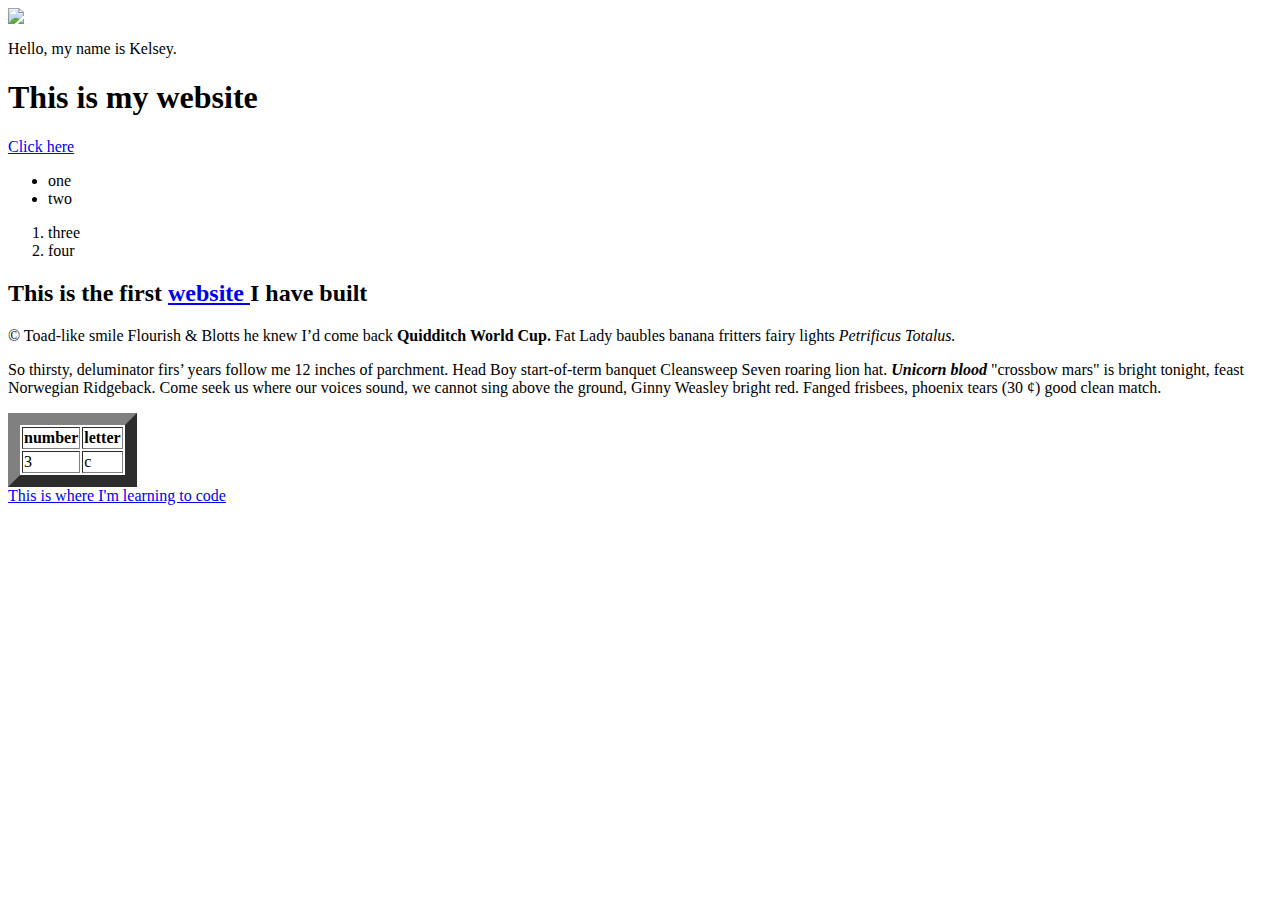
==== index.html @ 8b18325f "Initial commit" ====
<html>
  <head>
    <title>
      title = tab
        </title>
     </head>
  <body>
  <img src="https://i.guim.co.uk/img/media/be1b877686021314b4eaef205b56371adef75c9e/0_0_2560_1536/master/2560.jpg?w=300&q=55&auto=format&usm=12&fit=max&s=103558a9efdc4f4f37a716fe3fd7c219" />
    <p>
      Hello, my name is Kelsey.
    </p>
      <h1>
        This is my website
        </h1>
<a href= "page2.html" target= _blank">
       Click here
  </a>
  <ul>
    <li>
      one
    </li>
    <li>
    two
  </li>
  </ul>

    <ol>
    <li>
      three
    </li>
    <li>
      four
    </li>
    </ol>
    <h2>
    This is the first <a href="page2.html" target=_blank"> website </a> I have built
    </h2>
<!--
    <h3>
    I need to figure out the spacing on this code line
    </h3>
    <h4>
    It seems like it will get very confusing very fast
  </h4> -->

    <p>
    &copy; Toad-like smile Flourish & Blotts he knew I’d come back <strong> Quidditch World Cup. </strong> Fat Lady baubles banana fritters fairy lights <em> Petrificus Totalus.</em>
    </p>
    <p>
    So thirsty, deluminator firs’ years follow me 12 inches of parchment. Head Boy start-of-term banquet Cleansweep Seven roaring lion hat. <strong> <em>Unicorn blood</em> </strong> "crossbow mars" is bright tonight, feast Norwegian Ridgeback. Come seek us where our voices sound, we cannot sing above the ground, Ginny Weasley bright red. Fanged frisbees, phoenix tears (30 &cent;) good clean match.
    </p>
  <table border="12">
    <tr>
      <th> number </th>
      <th> letter </th>
    </tr>
    <tr>
      <td> 3 </td>
      <td> c </td>
    </tr>
  </table>
    <a href="https://betamore.com" title=betamore target= "_blank">
      This is where I'm learning to code
    </a>
  </body>
</html>
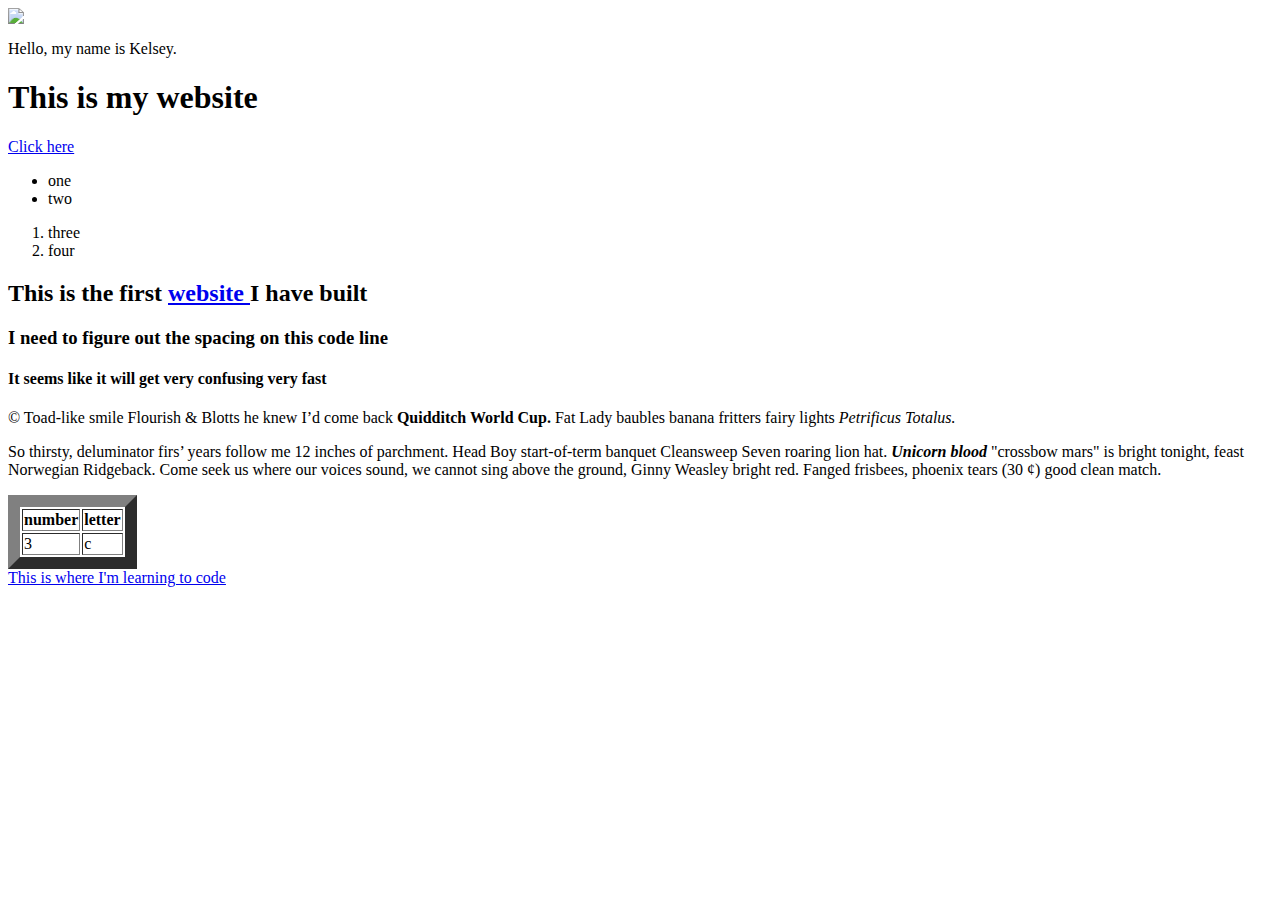
==== commit f2adcaf9: "Uncommented a list" ====
--- a/index.html
+++ b/index.html
@@ -35,13 +35,13 @@
     <h2>
     This is the first <a href="page2.html" target=_blank"> website </a> I have built
     </h2>
-<!--
+
     <h3>
     I need to figure out the spacing on this code line
     </h3>
     <h4>
     It seems like it will get very confusing very fast
-  </h4> -->
+  </h4> 
 
     <p>
     &copy; Toad-like smile Flourish & Blotts he knew I’d come back <strong> Quidditch World Cup. </strong> Fat Lady baubles banana fritters fairy lights <em> Petrificus Totalus.</em>
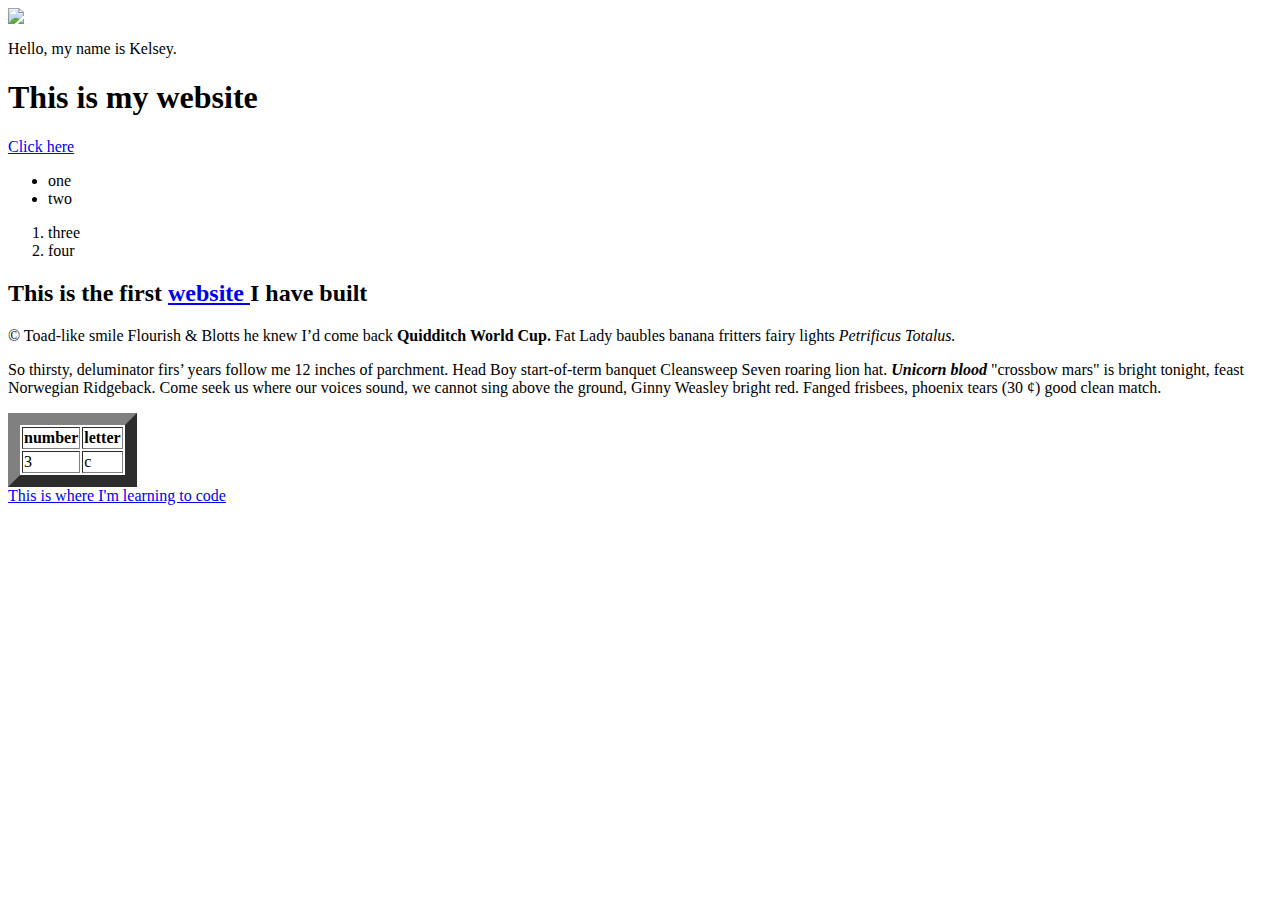
==== commit 24144ba5: "Recommented" ====
--- a/index.html
+++ b/index.html
@@ -36,12 +36,14 @@
     This is the first <a href="page2.html" target=_blank"> website </a> I have built
     </h2>
 
+<!--
     <h3>
     I need to figure out the spacing on this code line
     </h3>
     <h4>
     It seems like it will get very confusing very fast
-  </h4> 
+  </h4>
+ -->
 
     <p>
     &copy; Toad-like smile Flourish & Blotts he knew I’d come back <strong> Quidditch World Cup. </strong> Fat Lady baubles banana fritters fairy lights <em> Petrificus Totalus.</em>
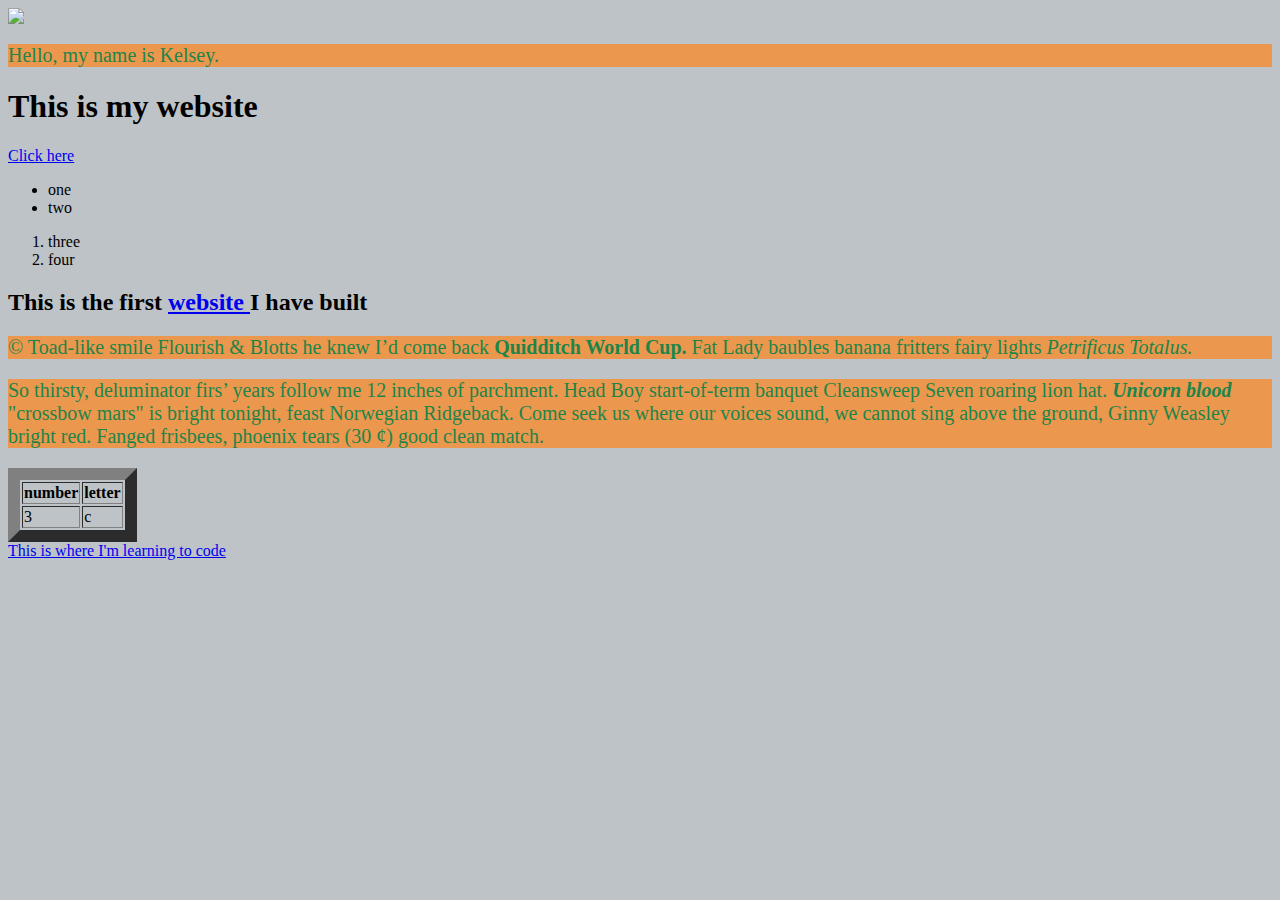
==== commit fb5997e1: "with css" ====
--- a/index.html
+++ b/index.html
@@ -3,6 +3,7 @@
     <title>
       title = tab
         </title>
+        <link rel="stylesheet" type="text/css" href="style.css">
      </head>
   <body>
   <img src="https://i.guim.co.uk/img/media/be1b877686021314b4eaef205b56371adef75c9e/0_0_2560_1536/master/2560.jpg?w=300&q=55&auto=format&usm=12&fit=max&s=103558a9efdc4f4f37a716fe3fd7c219" />
--- a/style.css
+++ b/style.css
@@ -0,0 +1,16 @@
+p {
+  color: rgb(30, 132, 73);
+  background-color: rgb(235, 152, 78);
+  font-family: cursive;
+  font-size: 20px;
+}
+
+/*
+p{
+font: italic bold 10px sans-serif;
+}
+*/
+
+body {
+  background-color: rgb(189, 195, 199);
+}
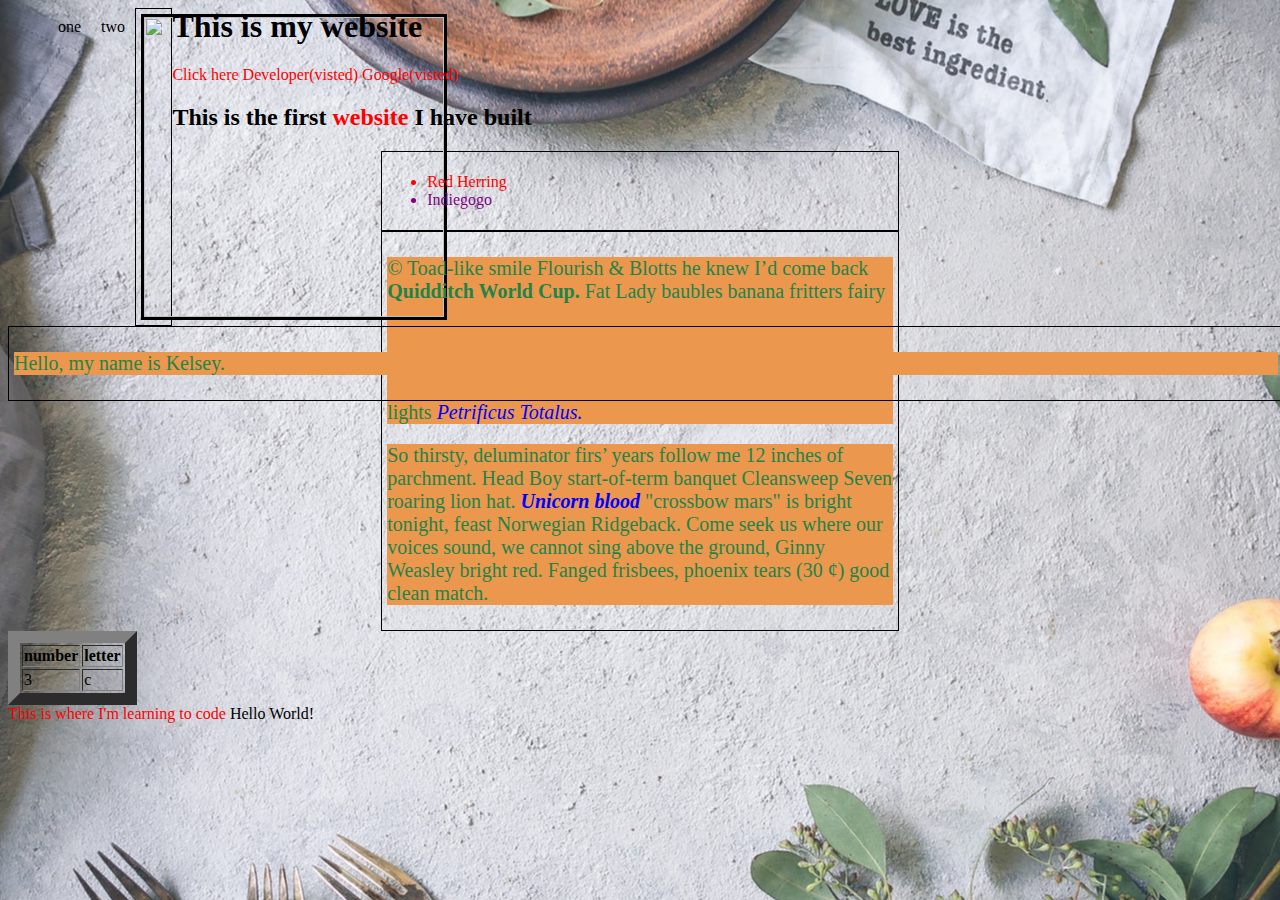
==== commit 952a578e: "Added some shit" ====
--- a/index.html
+++ b/index.html
@@ -3,12 +3,29 @@
     <title>
       title = tab
         </title>
-        <link rel="stylesheet" type="text/css" href="style.css">
-     </head>
+        <link rel="stylesheet" type="text/css" href="style.css"> </head>
+        <nav>
+          <ul class="navigation">
+            <li>
+              <a href="https://www.pearlstonecenter.org/?gclid=Cj0KCQiAkZHTBRCBARIsAMbXLhEb6Dlz8Eugm6-zE4Hu87BgVulEHHpVVT9seiYDcQeW8kdWIVX1DLMaAiCtEALw_wcBone">one</a>
+            </li>
+            <li>
+            <a "https://www.baltimoredogwalking.com/">two</a>
+          </li>
+        </ul>
+        </nav>
+
   <body>
-  <img src="https://i.guim.co.uk/img/media/be1b877686021314b4eaef205b56371adef75c9e/0_0_2560_1536/master/2560.jpg?w=300&q=55&auto=format&usm=12&fit=max&s=103558a9efdc4f4f37a716fe3fd7c219" />
+
+ <div class="sidebar">
+    <img src="https://i.guim.co.uk/img/media/be1b877686021314b4eaef205b56371adef75c9e/0_0_2560_1536/master/2560.jpg?w=300&q=55&auto=format&usm=12&fit=max&s=103558a9efdc4f4f37a716fe3fd7c219" />
+  </div>
+
+<div class="content">
     <p>
       Hello, my name is Kelsey.
+  </div>
+
     </p>
       <h1>
         This is my website
@@ -16,42 +33,36 @@
 <a href= "page2.html" target= _blank">
        Click here
   </a>
-  <ul>
-    <li>
-      one
-    </li>
-    <li>
-    two
-  </li>
-  </ul>
 
-    <ol>
-    <li>
-      three
-    </li>
-    <li>
-      four
-    </li>
-    </ol>
-    <h2>
+<a href="https://developer.mozilla.org/en-US/" target=_blank">Developer(visted)</a>
+<a
+href="https://www.google.com/" target=_blank>Google(visted)</a>
+
+
+
+<h2>
     This is the first <a href="page2.html" target=_blank"> website </a> I have built
-    </h2>
+</h2>
 
-<!--
-    <h3>
-    I need to figure out the spacing on this code line
-    </h3>
-    <h4>
-    It seems like it will get very confusing very fast
-  </h4>
- -->
 
-    <p>
+<div>
+ <ul  id="colorful-list">
+    <li id="Red-herring"> Red Herring </li>
+    <li id= "Indiegogo"> Indiegogo </li>
+</ul>
+</div>
+
+
+<div>
+<p>
     &copy; Toad-like smile Flourish & Blotts he knew I’d come back <strong> Quidditch World Cup. </strong> Fat Lady baubles banana fritters fairy lights <em> Petrificus Totalus.</em>
     </p>
     <p>
     So thirsty, deluminator firs’ years follow me 12 inches of parchment. Head Boy start-of-term banquet Cleansweep Seven roaring lion hat. <strong> <em>Unicorn blood</em> </strong> "crossbow mars" is bright tonight, feast Norwegian Ridgeback. Come seek us where our voices sound, we cannot sing above the ground, Ginny Weasley bright red. Fanged frisbees, phoenix tears (30 &cent;) good clean match.
     </p>
+</div>
+
+
   <table border="12">
     <tr>
       <th> number </th>
@@ -62,8 +73,12 @@
       <td> c </td>
     </tr>
   </table>
+
     <a href="https://betamore.com" title=betamore target= "_blank">
       This is where I'm learning to code
     </a>
+
+<script src="javascript.js"></script>
+
   </body>
 </html>
--- a/style.css
+++ b/style.css
@@ -1,3 +1,11 @@
+body {
+  background-attachment: defalut;
+  background-image: url(splash2.jpeg);
+  background-position: center center;
+  background-repeat: no-repeat;
+  background-size:;
+}
+
 p {
   color: rgb(30, 132, 73);
   background-color: rgb(235, 152, 78);
@@ -5,12 +13,118 @@
   font-size: 20px;
 }
 
+
 /*
 p{
 font: italic bold 10px sans-serif;
 }
+
+background-color: rgb(189, 195, 199);
 */
 
-body {
-  background-color: rgb(189, 195, 199);
+ul.navigaton {
+  background-color: white;
+  display: block;
+  list-style: none;
+  margin-top: 0;
+  width: 150%;
+  height: 35px;
 }
+
+ul.navigation li{
+  display: inline-block;
+  float: left;
+}
+
+ul.navigation a {
+  color:black;
+  display: block;
+  padding: 10px;
+  text-decoration:none;
+}
+
+ul.navigation a:hover {
+  background-color: black;
+  color:white;
+}
+
+
+a:link{
+  color: #FF0000;
+  text-decoration: none;
+}/*unvisted link */
+
+a:visted{
+color: #00FF00;
+} /* visted link */
+
+a:hover { color: #800000;
+} /*mouse over link */
+
+a:active { color: #0000FF;
+} /* selected */
+
+
+.sidebar {
+  float: left;
+  width: 100%;
+}
+
+.content {
+  float: left;
+  width: 100%;
+}
+
+
+p em {
+  color: blue;
+}
+
+ img {
+  width: 300px;
+  height: 300px;
+  border: 3px solid black;
+}
+
+
+div{
+    width: 40%;
+    padding: 5px;
+    border: 1px solid black;
+    margin: auto;
+}
+
+.sidebar {
+  float: left;
+  width: 2%;
+}
+
+.content {
+  float:left;
+  width; 7%;
+}
+
+/* .sidebar {
+  float: left;
+  width: 80%;
+}
+
+*
+.content {
+  float: left;
+  width: 70%;
+}
+*/
+
+}
+#colorful-list{
+  color: blue;
+}
+
+#Red-herring {
+  color: Red;
+}
+
+#Indiegogo {
+  color: purple;
+}
